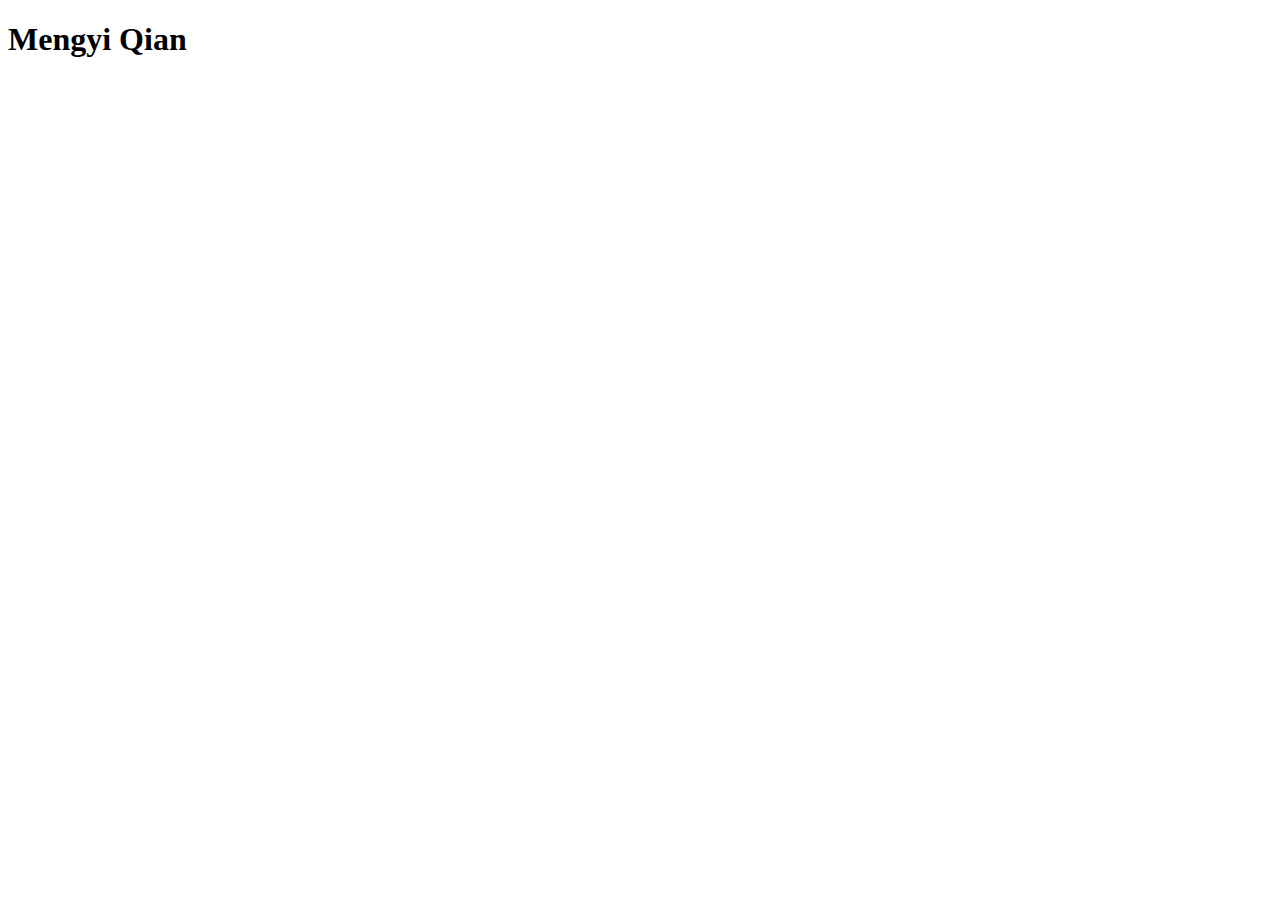
==== index.html @ dcbb8746 "initial commit" ====
<!DOCTYPE html>
<html>

<head>
	<!-- this is the name that will appear on the tab in your browser -->
    <title>Mengyi Qian</title>
    <meta charset="utf-8" />
    <link rel="stylesheet" href="assets/main.css" type="text/css" />
</head>

<body>
  <div>
      <h1>Mengyi Qian</h1>
  </div>
</body>
</html>
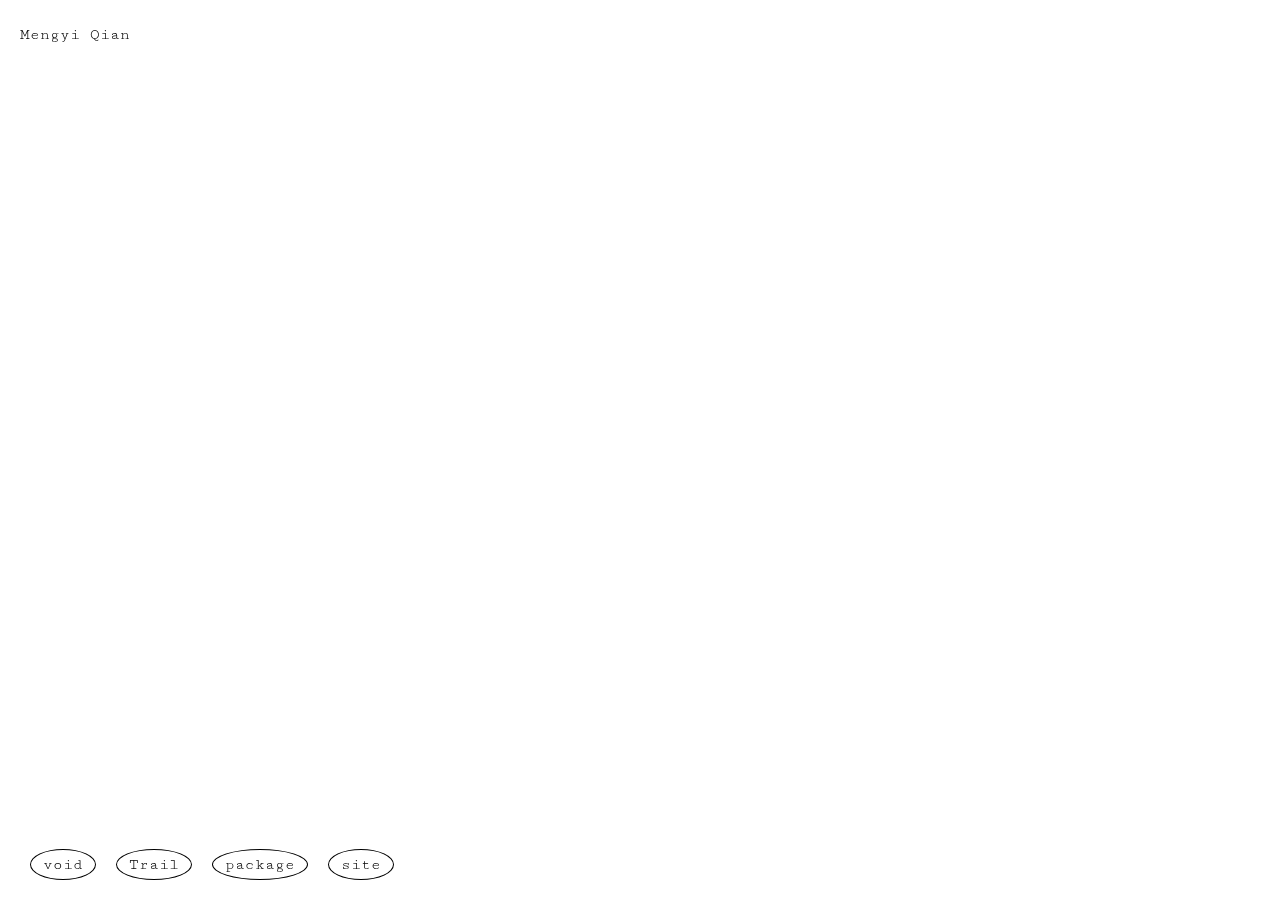
==== commit 57a959f6: "trail-1" ====
--- a/index.html
+++ b/index.html
@@ -3,15 +3,24 @@
 <html>
 
 <head>
-	<!-- this is the name that will appear on the tab in your browser -->
     <title>Mengyi Qian</title>
     <meta charset="utf-8" />
     <link rel="stylesheet" href="assets/main.css" type="text/css" />
+    <link href="https://fonts.googleapis.com/css?family=Cutive+Mono&display=swap" rel="stylesheet">
+    <link href="https://fonts.googleapis.com/css?family=Source+Code+Pro&display=swap" rel="stylesheet">
 </head>
 
 <body>
-  <div>
-      <h1>Mengyi Qian</h1>
+  <p class="title">Mengyi Qian</p>
+  <div class="menu">
+    <p><a href="void/index.html">void</a></p>
+    <p><a href="trail/index.html">Trail</a></p>
+    <p><a href="">package</a></p>
+    <p><a href="">site</a></p>
   </div>
+
+  <script src="assets/jquery.min.js"></script>
+  <script src="assets/script.js"></script>
+
 </body>
 </html>
--- a/assets/main.css
+++ b/assets/main.css
@@ -0,0 +1,31 @@
+body {
+  margin-left: 20px;
+  font-family: 'Cutive Mono', monospace;
+  font-size: 12pt;
+}
+
+.title {
+  position: fixed;
+  top: 10px;
+}
+
+.menu {
+  position: fixed;
+  bottom: 10px;
+  display: flex;
+}
+
+.menu p {
+  color: black;
+  border: 1px solid black;
+  text-align: center;
+  padding: 6px 12px;
+  border-radius: 100%;
+  margin: 10px;
+
+}
+
+a {
+  color: black;
+  text-decoration: none;
+}
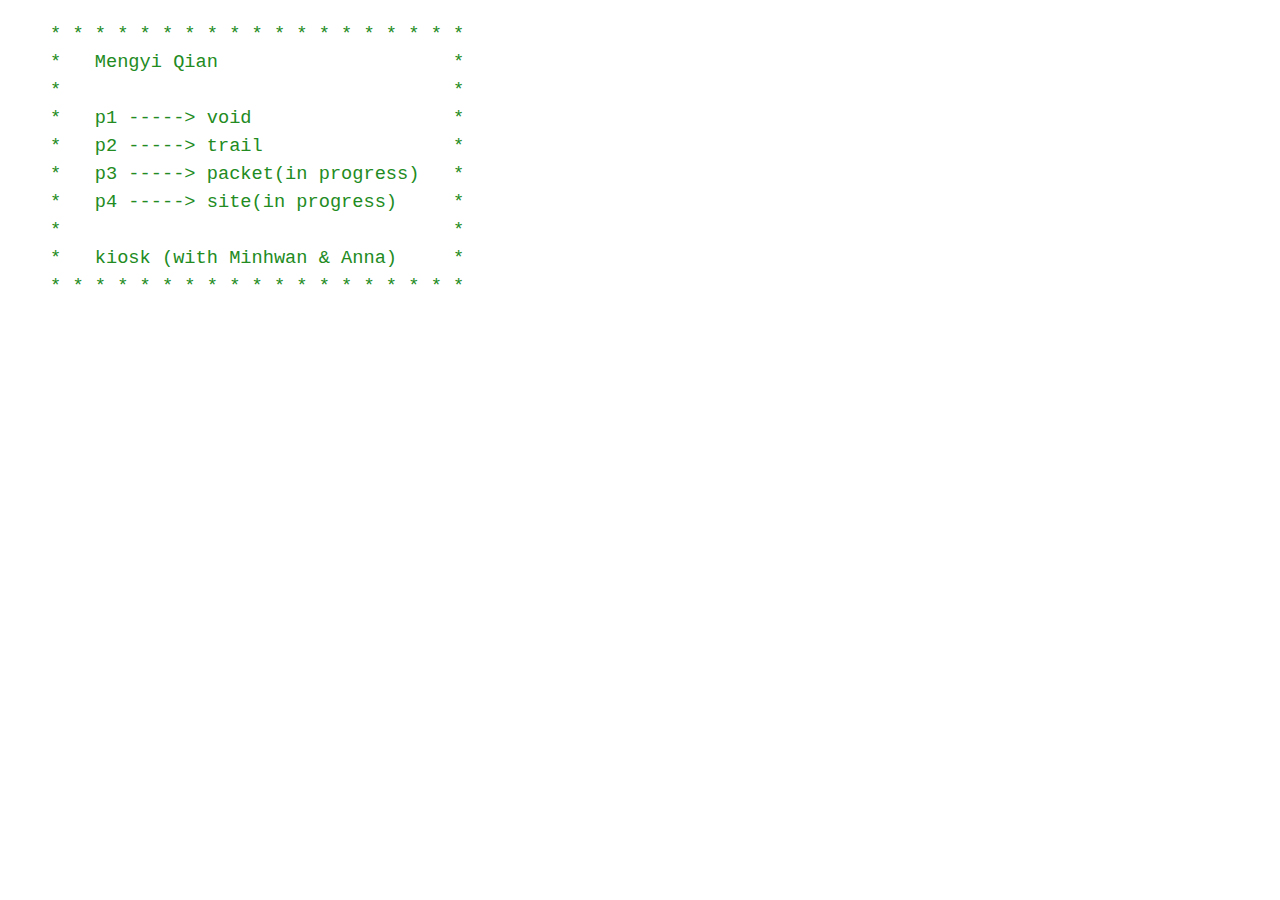
==== commit 2cf9f0b7: "0424-2" ====
--- a/index.html
+++ b/index.html
@@ -3,24 +3,105 @@
 <html>
 
 <head>
+	<!-- this is the name that will appear on the tab in your browser -->
     <title>Mengyi Qian</title>
     <meta charset="utf-8" />
-    <link rel="stylesheet" href="assets/main.css" type="text/css" />
+    <link rel="stylesheet" href="assets/void.css" type="text/css" />
     <link href="https://fonts.googleapis.com/css?family=Cutive+Mono&display=swap" rel="stylesheet">
     <link href="https://fonts.googleapis.com/css?family=Source+Code+Pro&display=swap" rel="stylesheet">
+    <style media="screen">
+      * {
+        padding: 0;
+        margin: 0;
+        outline: 0;
+        list-style: none;
+        font-family: courier, monospace;
+        font-size: 14pt;
+        line-height: 1.5em;
+        color: ForestGreen;
+      }
+      ul {
+        list-style: none;
+        margin: 20px 50px;
+      }
+      @font-face {
+        font-family: LL BradfordMono Regular Web;
+        font-style: normal;
+        font-weight: 400;
+        src: url(assets/BradfordMonoLLWeb-Regular.woff2) format("woff2"), url(assets/BradfordMonoLLWeb-Regular.woff) format("woff")
+      }
+      pre {
+        cursor: default;
+      }
+      #p1, #p2, #p3, #p4, #kiosk {
+        cursor: pointer;
+      }
+      a {
+        text-decoration: none;
+        color: ForestGreen;
+      }
+
+    </style>
 </head>
 
+
 <body>
-  <p class="title">Mengyi Qian</p>
-  <div class="menu">
-    <p><a href="void/index.html">void</a></p>
-    <p><a href="trail/index.html">Trail</a></p>
-    <p><a href="">package</a></p>
-    <p><a href="">site</a></p>
-  </div>
+  <ul>
+    <li><pre>* * * * * * * * * * * * * * * * * * *</pre></li>
+    <li><pre>*   Mengyi Qian                     *</pre></li>
+    <li><pre>*                                   *</pre></li>
+    <li><a href="void/void.html"><pre id="p1">*   p1 -----> void                  *</pre></a></li>
+    <li><a href="trail/trail.html"><pre id="p2">*   p2 -----> trail                 *</pre></a></li>
+    <li><a href="packet/packet.html"><pre id="p3">*   p3 -----> packet(in progress)   *</pre></a></li>
+    <li><a href="site/site.html"><pre id="p4">*   p4 -----> site(in progress)     *</pre></a></li>
+    <li><pre>*                                   *</pre></li>
+    <li><a href="kiosk/index.html"><pre id="kiosk">*   kiosk (with Minhwan & Anna)     *</pre></a></li>
+    <li><pre>* * * * * * * * * * * * * * * * * * *</pre></li>
+  </ul>
 
   <script src="assets/jquery.min.js"></script>
-  <script src="assets/script.js"></script>
+  <script>
+    $( "#p1" ).hover(
+      function() {
+        $(this).html("*   * * * * * * * * *               *");
+      }, function() {
+        $(this).html("*   p1 -----> void                  *");
+      }
+    );
+    $( "#p2" ).hover(
+      function() {
+        $(this).html("*   * * * * * * * * * *             *");
+      }, function() {
+        $(this).html("*   p2 -----> trail                 *");
+      }
+    );
+    $( "#p3" ).hover(
+      function() {
+        $(this).html("*   * * * * * * * * * * * * * * *   *");
+      }, function() {
+        $(this).html("*   p3 -----> packet(in progress)   *");
+      }
+    );
+    $( "#p4" ).hover(
+      function() {
+        $(this).html("*   * * * * * * * * * * * * * *     *");
+      }, function() {
+        $(this).html("*   p4 -----> site(in progress)     *");
+      }
+    );
+    $( "#kiosk" ).hover(
+      function() {
+        $(this).html("*   * * * * * * * * * * * * * *     *");
+      }, function() {
+        $(this).html("*   kiosk (with Minhwan & Anna)     *");
+      }
+    );
+
+
+  </script>
+
+
+  <!-- <script src="assets/script.js"></script> -->
 
 </body>
 </html>
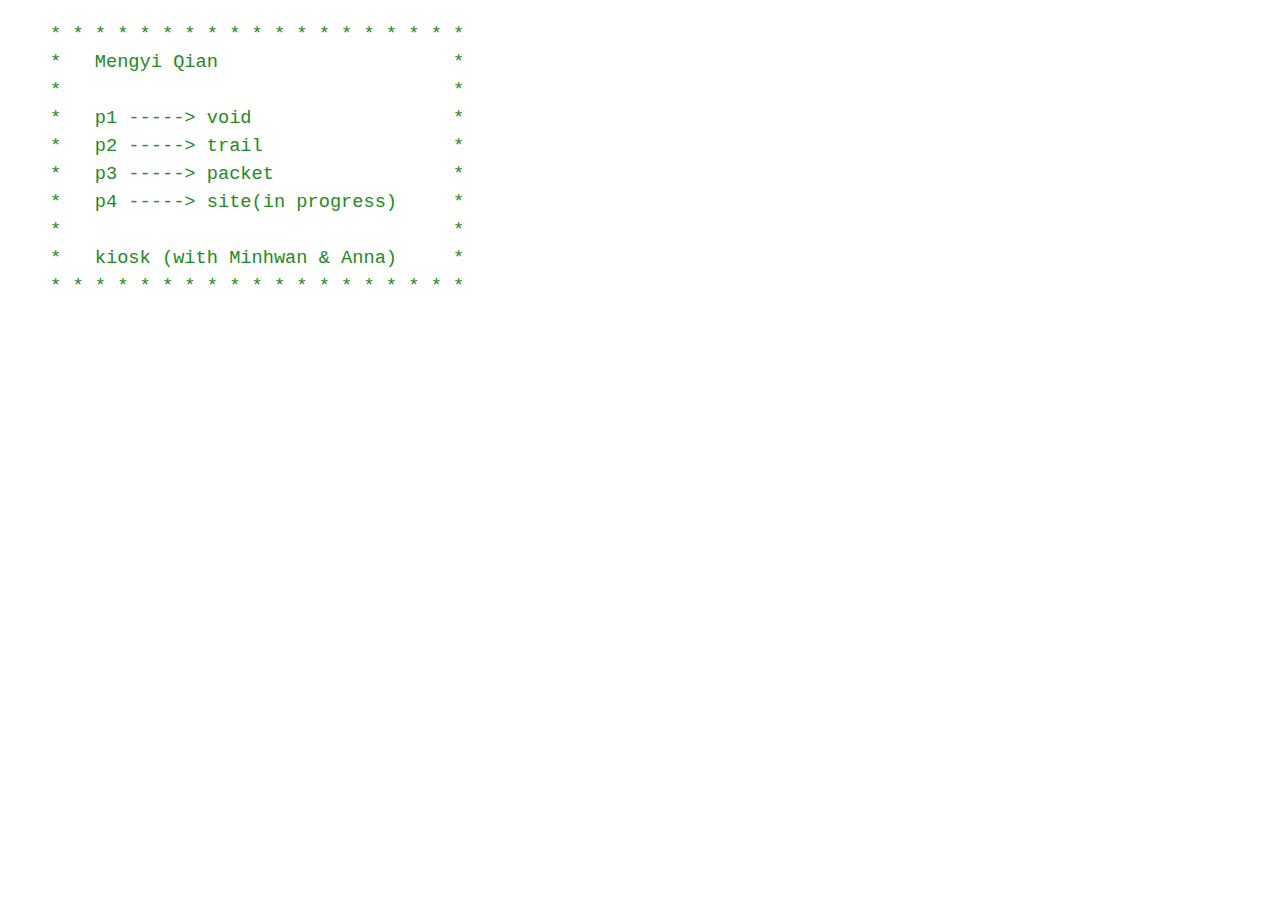
==== commit 766856dd: "0425-3" ====
--- a/index.html
+++ b/index.html
@@ -52,10 +52,10 @@
     <li><pre>*                                   *</pre></li>
     <li><a href="void/void.html"><pre id="p1">*   p1 -----> void                  *</pre></a></li>
     <li><a href="trail/trail.html"><pre id="p2">*   p2 -----> trail                 *</pre></a></li>
-    <li><a href="packet/packet.html"><pre id="p3">*   p3 -----> packet(in progress)   *</pre></a></li>
+    <li><a href="packet/packet.html"><pre id="p3">*   p3 -----> packet                *</pre></a></li>
     <li><a href="site/site.html"><pre id="p4">*   p4 -----> site(in progress)     *</pre></a></li>
     <li><pre>*                                   *</pre></li>
-    <li><a href="kiosk/index.html"><pre id="kiosk">*   kiosk (with Minhwan & Anna)     *</pre></a></li>
+    <li><a href="kiosk/kiosk.html"><pre id="kiosk">*   kiosk (with Minhwan & Anna)     *</pre></a></li>
     <li><pre>* * * * * * * * * * * * * * * * * * *</pre></li>
   </ul>
 
@@ -63,23 +63,23 @@
   <script>
     $( "#p1" ).hover(
       function() {
-        $(this).html("*   * * * * * * * * *               *");
+        $(this).html("*   * * * * * * * *                 *");
       }, function() {
         $(this).html("*   p1 -----> void                  *");
       }
     );
     $( "#p2" ).hover(
       function() {
-        $(this).html("*   * * * * * * * * * *             *");
+        $(this).html("*   * * * * * * * *                 *");
       }, function() {
         $(this).html("*   p2 -----> trail                 *");
       }
     );
     $( "#p3" ).hover(
       function() {
-        $(this).html("*   * * * * * * * * * * * * * * *   *");
+        $(this).html("*   * * * * * * * * *               *");
       }, function() {
-        $(this).html("*   p3 -----> packet(in progress)   *");
+        $(this).html("*   p3 -----> packet                *");
       }
     );
     $( "#p4" ).hover(
